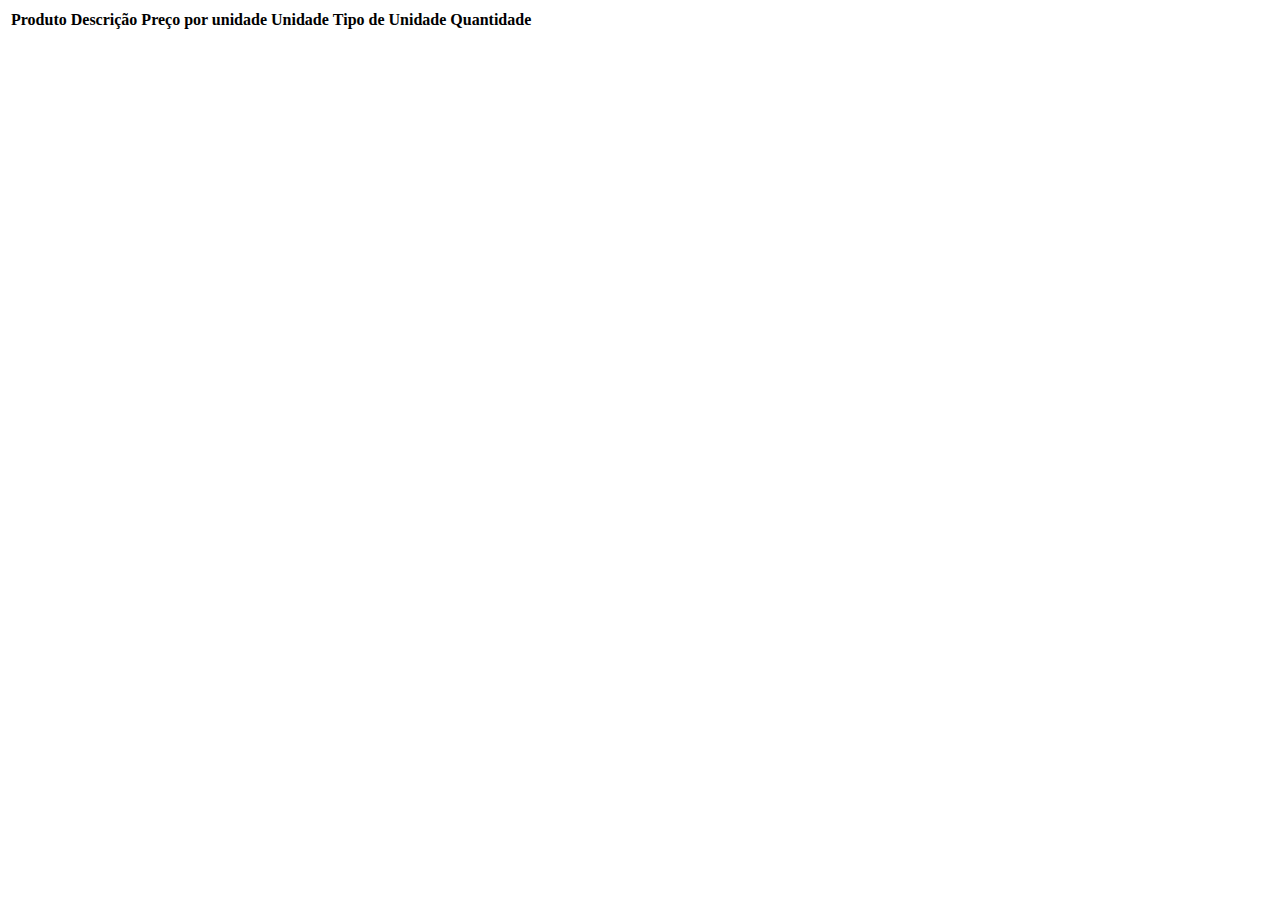
==== orcamentos/templates/app/app.html @ 3f32df03 "guardando produtos em um objeto" ====
<!DOCTYPE html>
<html>
    <head>
        <title>Orçamentos</title>
    </head>
    <body>
        <div id="root">
            <table id="catalogo">
                <thead><tr>
                    <th>Produto</th>
                    <th>Descrição</th>
                    <th>Preço por unidade</th>
                    <th>Unidade</th>
                    <th>Tipo de Unidade</th>
                    <th>Quantidade</th>
                </thead></tr>
                <tbody id="catalogo-lista">
                </tbody>
            </table>
        </div>
    </body>
    <script>
        // helper function
        cnf = document.createElement.bind(document)
    
        function addItem(produto, catalogo, carrinho) {
            carrinho[produto.id] = produto
            
            var newp = cnf("tr")
            var nome = cnf("td")
            var descricao = cnf("td")
            var preco = cnf("td")
            var valor_unidade = cnf("td")
            var tipo_unidade = cnf("td")
            var quant = cnf("td")
            var input = cnf("input")
            
            nome.textContent = produto.nome
            descricao.textContent = produto.descricao
            preco.textContent = produto.preco
            tipo_unidade.textContent = produto.tipo_unidade
            valor_unidade.textContent = produto.valor_unidade

            input.type = "number"
            input.min = "0"
            input.value = "0"
            input.id = "pid-"+produto.id
            input.onchange = function() {
                carrinho[produto.id].num = input.value
            }

            quant.appendChild(input)

            newp.appendChild(nome)
            newp.appendChild(descricao)
            newp.appendChild(preco)
            newp.appendChild(valor_unidade)
            newp.appendChild(tipo_unidade)
            newp.appendChild(quant)

            catalogo.appendChild(newp)
        }

        function buildList(produtos, catalogo) {
            for (p of produtos) addItem(p, catalogo, carrinho)
        }

        function getItems(url, catalogo, carrinho) {
            fetch(url)
            .then(function(data) {return data.json()})
            .then(function(produtos){buildList(produtos, catalogo, carrinho)})
        }

        var carrinho = {}
        var catalogo = document.getElementById('catalogo-lista')
        var url = '/restapi/produto'
        getItems(url, catalogo, carrinho)

        var resultado = cnf("p")
        document.getElementById("root").append(resultado)
    </script>
</html>
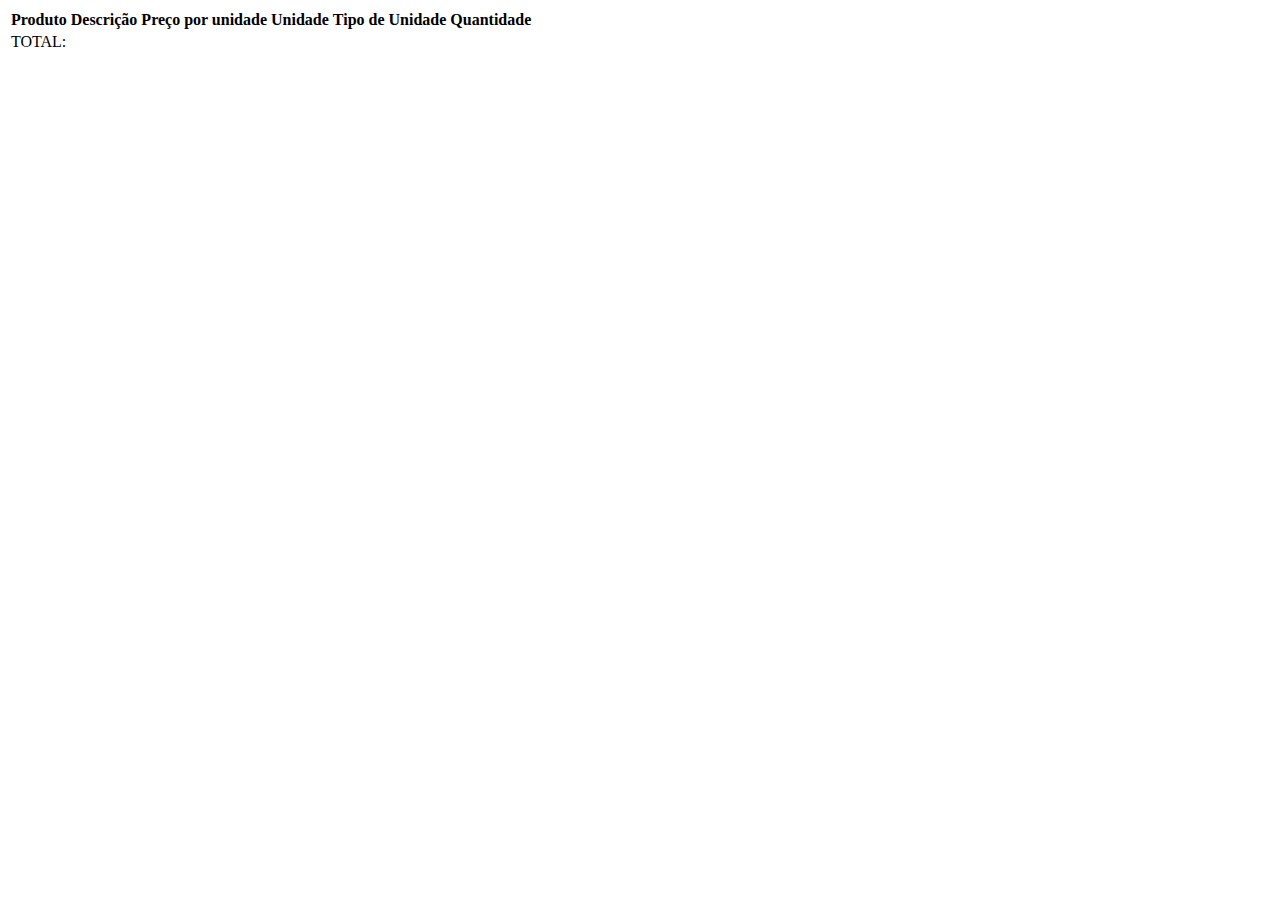
==== commit 0297ae8f: "adicionando total e refatorando" ====
--- a/orcamentos/templates/app/app.html
+++ b/orcamentos/templates/app/app.html
@@ -1,82 +1,102 @@
 <!DOCTYPE html>
 <html>
-    <head>
-        <title>Orçamentos</title>
-    </head>
-    <body>
-        <div id="root">
-            <table id="catalogo">
-                <thead><tr>
-                    <th>Produto</th>
-                    <th>Descrição</th>
-                    <th>Preço por unidade</th>
-                    <th>Unidade</th>
-                    <th>Tipo de Unidade</th>
-                    <th>Quantidade</th>
-                </thead></tr>
-                <tbody id="catalogo-lista">
-                </tbody>
-            </table>
-        </div>
-    </body>
-    <script>
-        // helper function
-        cnf = document.createElement.bind(document)
-    
-        function addItem(produto, catalogo, carrinho) {
-            carrinho[produto.id] = produto
-            
-            var newp = cnf("tr")
-            var nome = cnf("td")
-            var descricao = cnf("td")
-            var preco = cnf("td")
-            var valor_unidade = cnf("td")
-            var tipo_unidade = cnf("td")
-            var quant = cnf("td")
-            var input = cnf("input")
-            
-            nome.textContent = produto.nome
-            descricao.textContent = produto.descricao
-            preco.textContent = produto.preco
-            tipo_unidade.textContent = produto.tipo_unidade
-            valor_unidade.textContent = produto.valor_unidade
+  <head>
+    <title>Orçamentos</title>
+  </head>
+  <body>
+    <div id="root">
+      <table>
+        <thead>
+          <tr>
+            <th>Produto</th>
+            <th>Descrição</th>
+            <th>Preço por unidade</th>
+            <th>Unidade</th>
+            <th>Tipo de Unidade</th>
+            <th>Quantidade</th>
+          </tr>
+        </thead>
+        <tbody id="lista">
+        </tbody>
+        <tfoot>
+          <tr>
+            <td colspan="5">TOTAL:</td>
+            <td id="resultado"</td>
+          </tr>
+        </tfoot>
+      </table>
+    </div>
+  </body>
+  <script>
+    // helper function
+    cnf = document.createElement.bind(document)
 
-            input.type = "number"
-            input.min = "0"
-            input.value = "0"
-            input.id = "pid-"+produto.id
-            input.onchange = function() {
-                carrinho[produto.id].num = input.value
-            }
+    // globals
+    lista = document.getElementById('lista')
+    resultado = document.getElementById('resultado')
+    resultado.style = "text-align: right"
 
-            quant.appendChild(input)
+    function updateResult(catalogo) {
+    	var total = 0
+    	for (p of Object.values(catalogo) {
+    	  if (p.num > 0) total += p.num*p.preco
+    	}
+    	resultado.textContent = "$ "+total
+    }
 
-            newp.appendChild(nome)
-            newp.appendChild(descricao)
-            newp.appendChild(preco)
-            newp.appendChild(valor_unidade)
-            newp.appendChild(tipo_unidade)
-            newp.appendChild(quant)
+    function addItem(produto, catalogo) {
+        catalogo[produto.id] = produto
+        
+        var newp = cnf("tr")
+        var nome = cnf("td")
+        var descricao = cnf("td")
+        var preco = cnf("td")
+        var valor_unidade = cnf("td")
+        var tipo_unidade = cnf("td")
+        var quant = cnf("td")
+        var input = cnf("input")
+        
+        nome.textContent = produto.nome
+        descricao.textContent = produto.descricao
+        preco.textContent = "$ "+produto.preco
+        preco.style = "text-align: right"
+        tipo_unidade.textContent = produto.tipo_unidade
+        valor_unidade.textContent = produto.valor_unidade
 
-            catalogo.appendChild(newp)
+        input.type = "number"
+        input.min = "0"
+        input.value = "0"
+        input.id = "pid-"+produto.id
+        input.onchange = function() {
+            catalogo[produto.id].num = input.value
+            updateResult(catalogo)
         }
 
-        function buildList(produtos, catalogo) {
-            for (p of produtos) addItem(p, catalogo, carrinho)
-        }
+        quant.appendChild(input)
 
-        function getItems(url, catalogo, carrinho) {
-            fetch(url)
-            .then(function(data) {return data.json()})
-            .then(function(produtos){buildList(produtos, catalogo, carrinho)})
-        }
+        newp.appendChild(nome)
+        newp.appendChild(descricao)
+        newp.appendChild(preco)
+        newp.appendChild(valor_unidade)
+        newp.appendChild(tipo_unidade)
+        newp.appendChild(quant)
 
-        var carrinho = {}
-        var catalogo = document.getElementById('catalogo-lista')
-        var url = '/restapi/produto'
-        getItems(url, catalogo, carrinho)
+        lista.appendChild(newp)
+    }
 
-        var resultado = cnf("p")
-        document.getElementById("root").append(resultado)
-    </script>
+    function buildList(produtos) {
+        for (p of produtos) addItem(p, catalogo)
+    }
+
+    function getItems(url, catalogo) {
+        fetch(url)
+        .then(function(data) {return data.json()})
+        .then(function(produtos){buildList(produtos, catalogo)})
+    }
+
+    var catalogo = {}
+    var url = '/restapi/produto'
+    getItems(url, catalogo)
+
+  </script>
 </html>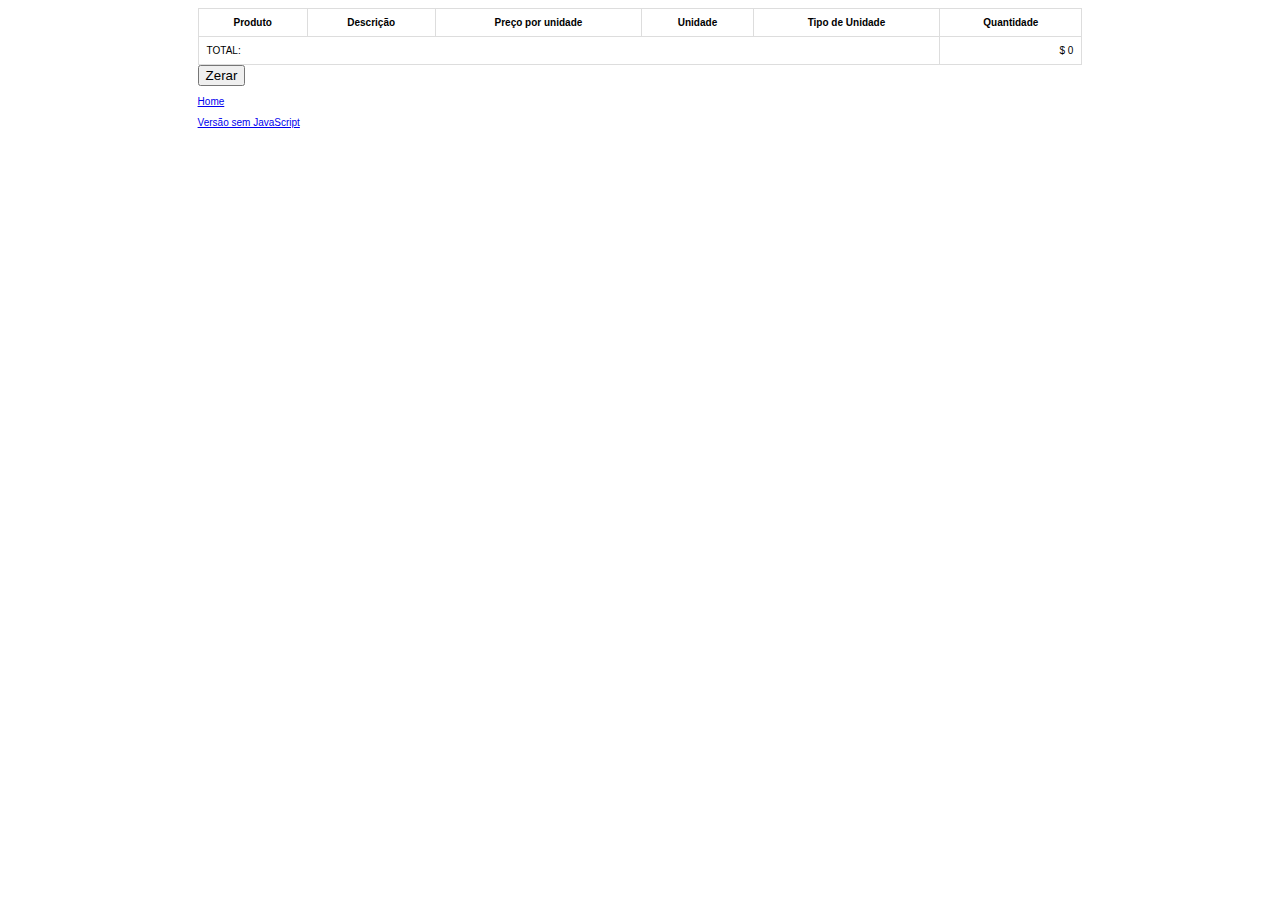
==== commit d73e6787: "um pouco de css e alguns links/botoes" ====
--- a/orcamentos/templates/app/app.html
+++ b/orcamentos/templates/app/app.html
@@ -2,6 +2,36 @@
 <html>
   <head>
     <title>Orçamentos</title>
+    <link rel="shortcut icon" href="/static/img/favicon.ico" type="image/x-icon">
+    <style>
+      html {
+        font-family: sans-serif;
+        font-size: 10px;
+      }
+
+      table {
+        border-collapse: collapse;
+        width: 100%;
+      }
+
+      tr, th, td {
+        padding: 8px;
+        border: 1px solid #dddddd;
+      }
+
+      tr:nth-child(even) {
+        background-color: #dddddd;
+      }
+
+      .numero {
+        text-align: right;
+      }
+
+      #root {
+        margin: auto;
+        max-width: 70%;
+      }
+    </style>
   </head>
   <body>
     <div id="root">
@@ -25,6 +55,9 @@
           </tr>
         </tfoot>
       </table>
+      <button id="reset_btn">Zerar</button>
+      <p><a href="/">Home</a></p>
+      <p><a href="/catalogo">Versão sem JavaScript</a></p>
     </div>
   </body>
   <script>
@@ -34,11 +67,11 @@
     // globals
     lista = document.getElementById('lista')
     resultado = document.getElementById('resultado')
-    resultado.style = "text-align: right"
+    resultado.className = "numero"
 
     function updateResult(catalogo) {
     	var total = 0
-    	for (p of Object.values(catalogo) {
+    	for (let p of Object.values(catalogo)) {
     	  if (p.num > 0) total += p.num*p.preco
     	}
     	resultado.textContent = "$ "+total
@@ -59,14 +92,16 @@
         nome.textContent = produto.nome
         descricao.textContent = produto.descricao
         preco.textContent = "$ "+produto.preco
-        preco.style = "text-align: right"
+        preco.className = "numero"
         tipo_unidade.textContent = produto.tipo_unidade
         valor_unidade.textContent = produto.valor_unidade
+        valor_unidade.className = "numero"
 
         input.type = "number"
         input.min = "0"
         input.value = "0"
         input.id = "pid-"+produto.id
+        input.className = "numero"
         input.onchange = function() {
             catalogo[produto.id].num = input.value
             updateResult(catalogo)
@@ -85,7 +120,7 @@
     }
 
     function buildList(produtos) {
-        for (p of produtos) addItem(p, catalogo)
+        for (let p of produtos) addItem(p, catalogo)
     }
 
     function getItems(url, catalogo) {
@@ -94,9 +129,20 @@
         .then(function(produtos){buildList(produtos, catalogo)})
     }
 
+    function reset() {
+        for (let p of Object.values(catalogo)) {
+            p.num = 0
+        }
+        updateResult(catalogo)
+    }
+
     var catalogo = {}
     var url = '/restapi/produto'
+    var rst_btn = document.getElementById("reset_btn")
+
     getItems(url, catalogo)
+    updateResult(catalogo)
+    rst_btn.addEventListener("click", reset)
 
   </script>
 </html>